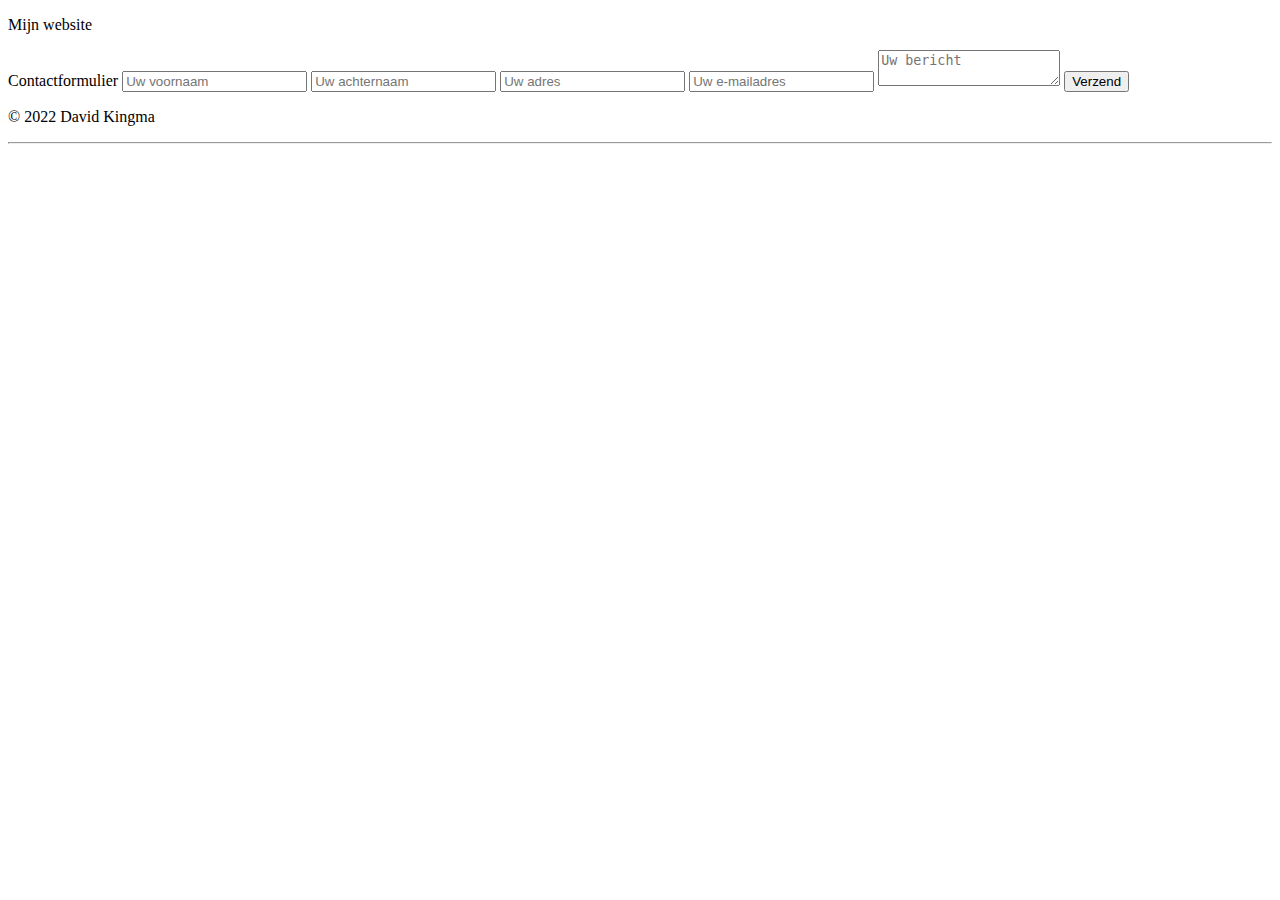
==== Contact.html @ f8e137a8 "Add files via upload" ====
<!DOCTYPE html>
<html>
<head>
<meta charset="utf-8">
<title>Personalia</title>
<link rel="stylesheet" type="text/css" href="file:///C:/nha/webdesign/A_Studiemap_2-Lessen%2015%20tot%20en%20met%2027/Les_15%20(CSS3%20-%20Formulieren,%20links,%20lijsten%20en%20tabellen/15.9%20Huiswerkopgave%20(les%2013%20tm%2015)/Index.css"/>
</head>
<body>
<header><p> Mijn website</p></header>
<div id="Contactformulier"></div>
<form> Contactformulier
<input type="text" placeholder="Uw voornaam" />
<input type="text" placeholder="Uw achternaam" />
<input type="text" placeholder="Uw adres" />
<input type="email" placeholder="Uw e-mailadres" />
<textarea placeholder="Uw bericht"></textarea>
<button>Verzend</button>
<footer><p>© 2022 David Kingma</p></footer><hr>
</form>
</body>
</html>
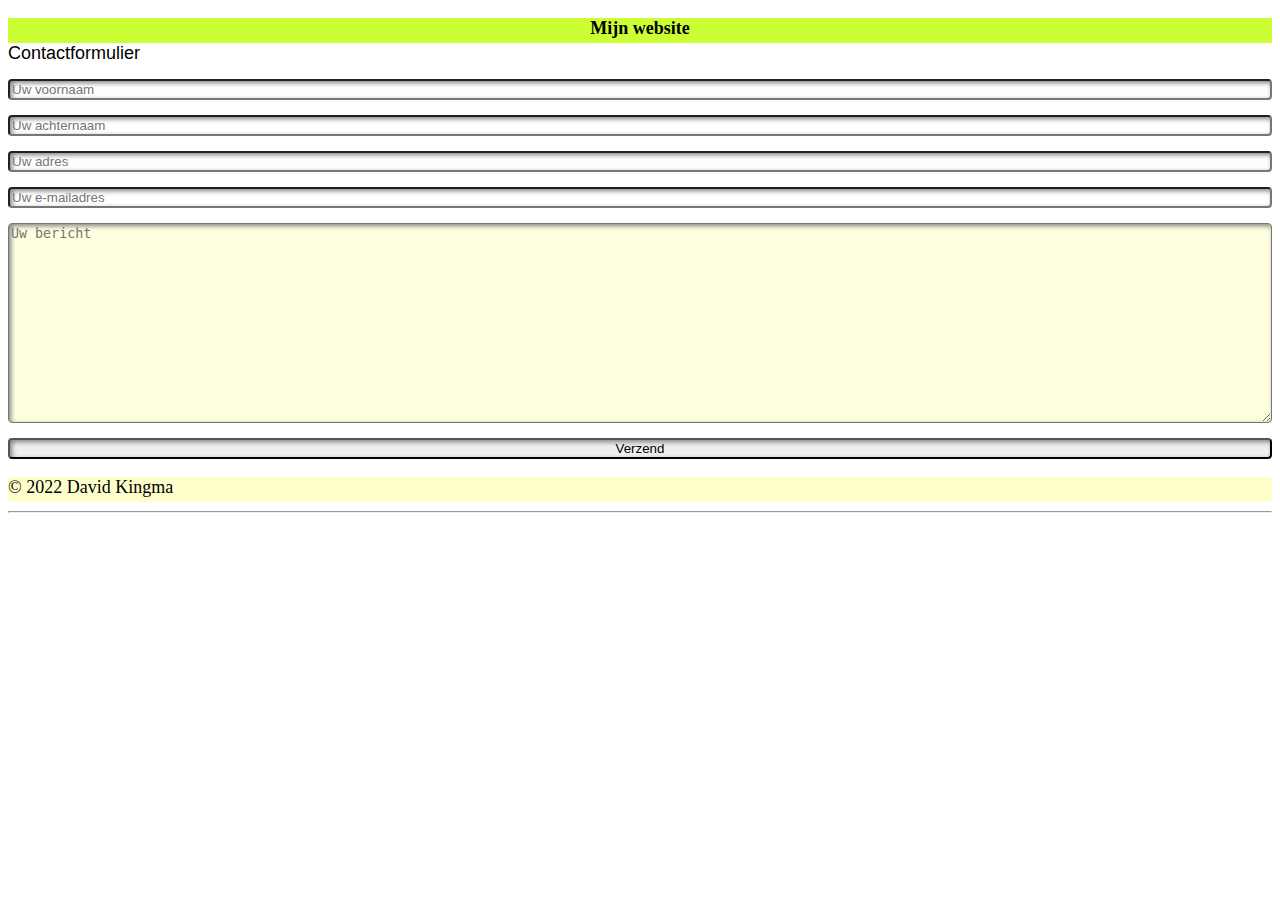
==== commit 11ed5ed5: "Update Contact.html" ====
--- a/Contact.html
+++ b/Contact.html
@@ -3,7 +3,7 @@
 <head>
 <meta charset="utf-8">
 <title>Personalia</title>
-<link rel="stylesheet" type="text/css" href="file:///C:/nha/webdesign/A_Studiemap_2-Lessen%2015%20tot%20en%20met%2027/Les_15%20(CSS3%20-%20Formulieren,%20links,%20lijsten%20en%20tabellen/15.9%20Huiswerkopgave%20(les%2013%20tm%2015)/Index.css"/>
+<link rel="stylesheet" type="text/css"href="Index.css">
 </head>
 <body>
 <header><p> Mijn website</p></header>
--- a/Index.css
+++ b/Index.css
@@ -0,0 +1,75 @@
+body{
+font-family: Verdana, sans-serif;
+font-size: 18px;
+color: #000000;/kleur Black/
+}
+header{
+ background-color: #CCFF33;/* kleur licht groen */
+ width: 100%;
+ height: 25px;
+ font-family: 'Redressed',cursive ;
+ text-align: center;
+ color: black;
+ font-weight: bolder;
+ }
+ul a{
+color: #ff4500;/kleur OrangeRed/
+text-decoration: none;
+}
+li{
+display: inline-block;
+height: 20px;
+width: 100px;
+padding: 12px;
+text-align: center;
+color: white;
+border-left: 2px solid green;
+border-right: 1px solid green;
+background-color: #006400;/kleur DarkGreen/
+}
+li:hover{
+background-color: #ffe4b5;/kleur Moccasin/
+border-style: none;
+}
+h1{
+margin-left: 200px;
+}
+#Tekst{
+width:100%;
+height: 700px;
+background-color: #b0c4de;/kleur LightSteelBlue/
+color: #000000;/kleur black/
+}
+input[type="text"], input[type="email"], textarea, select, button{
+display: block;
+margin: 15px 0px;
+width: 100%;
+box-sizing: border-box;
+border-radius: 4px;
+box-shadow: inset 2px 2px 5px grey;
+}
+textarea{
+height: 200px;
+background-color: #ffffe0;/kleur LightYellow/
+padding: 5px 4px;
+}
+button:active{
+background-color: #f4a460;/kleur Sandy Brown/
+color: #f0e68c;/kleur khaki/
+border-radius: 8px;
+box-shadow: inset 2px 2px 5px #9400d3;/kleur Darkviolet?
+}
+table, td, th { border:5px solid white; padding:0 10px 0 10px;}
+table {width:100%; }
+td {height:50px;
+}
+td, th{
+padding: 10px 5px;
+background-color:#dcdcdc;/kleur Gainsboro(licht grijs)/
+}
+footer{
+ background-color: #ffffcc;/* kleur licht geel */
+ font-family: 'Yellowtail',cursive;
+ width: 100%;
+ height: 25px;
+ }
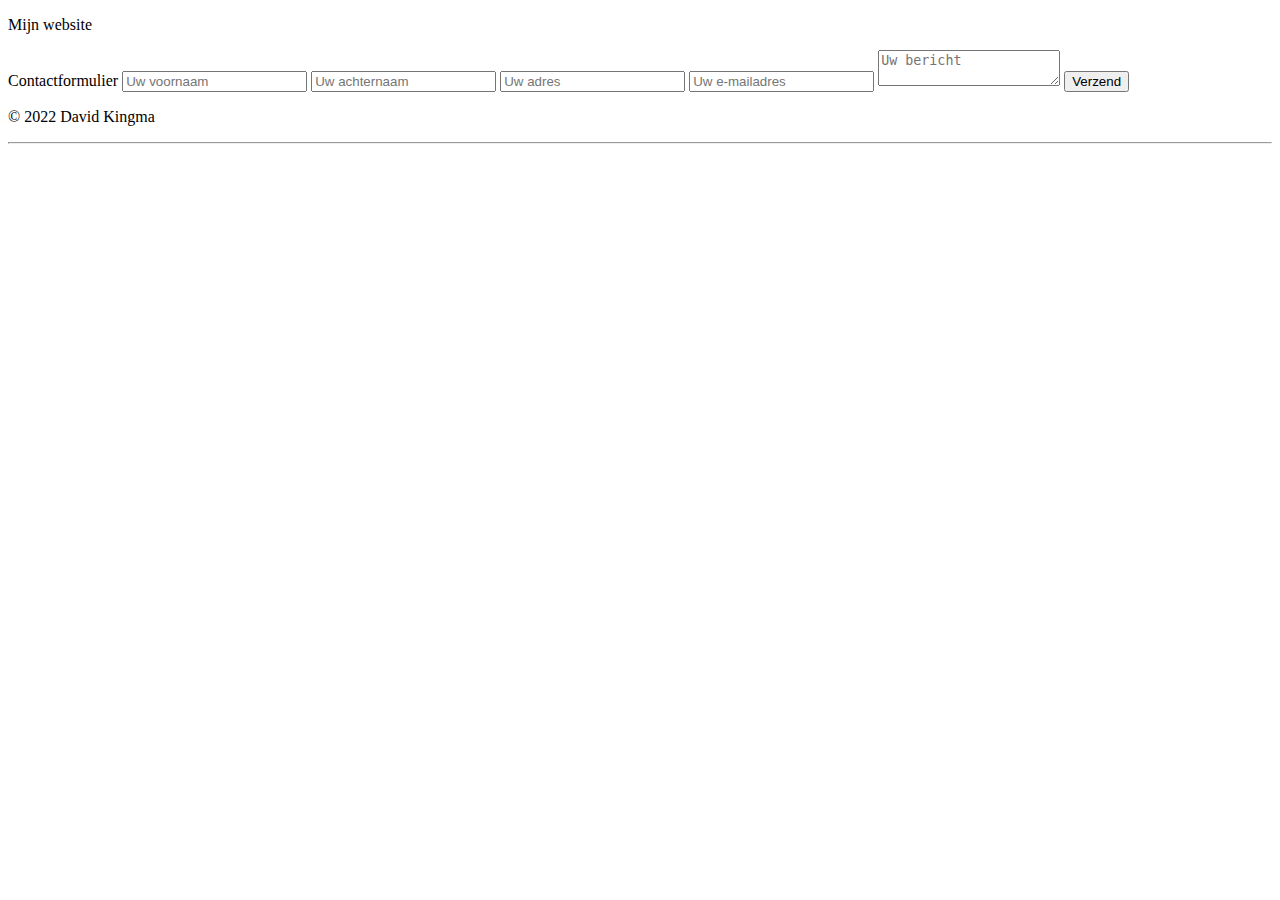
==== commit 6248d817: "Add files via upload" ====
--- a/Contact.html
+++ b/Contact.html
@@ -3,7 +3,7 @@
 <head>
 <meta charset="utf-8">
 <title>Personalia</title>
-<link rel="stylesheet" type="text/css"href="Index.css">
+<link rel="stylesheet" type="text/css" href="Index.css">
 </head>
 <body>
 <header><p> Mijn website</p></header>
